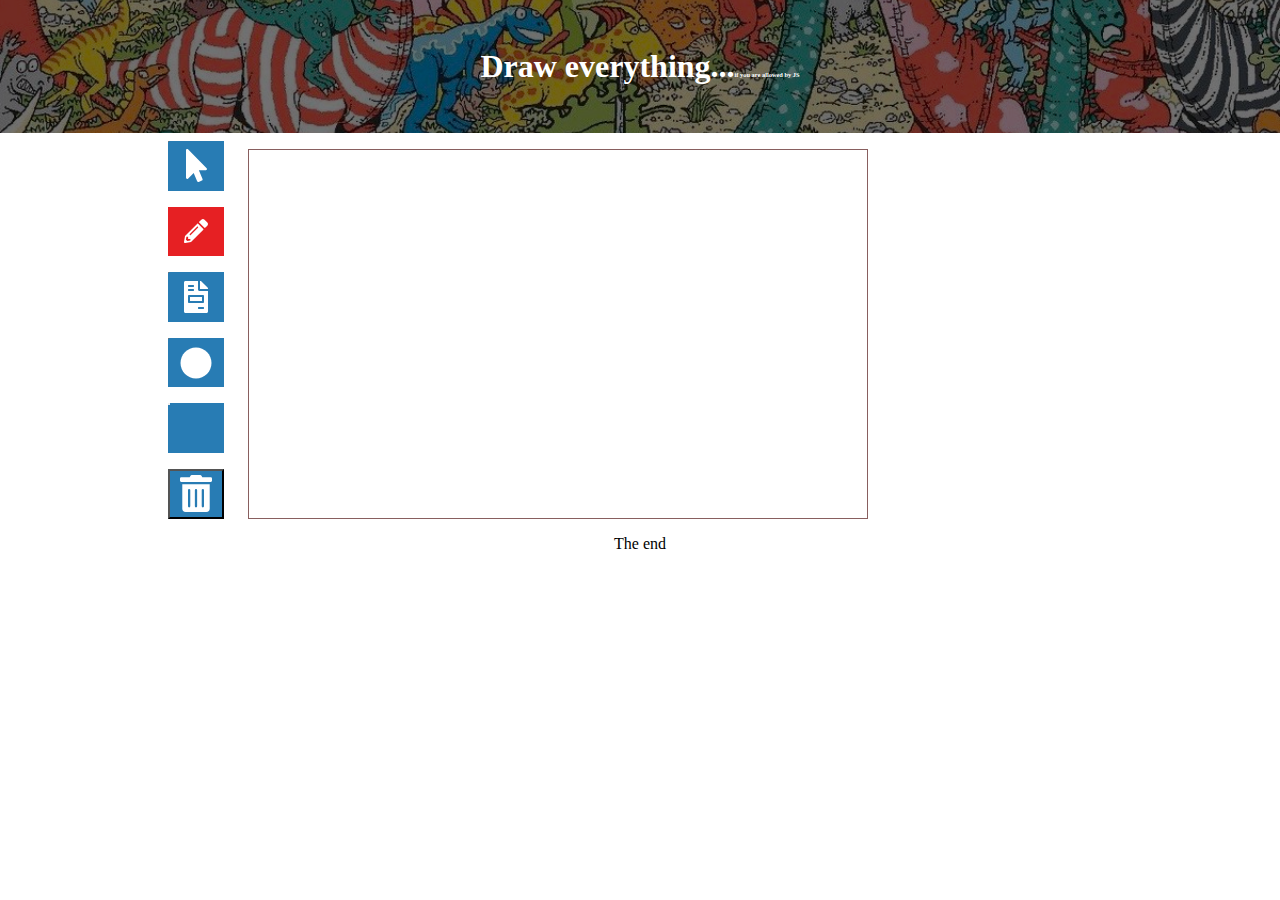
==== task-canvas/index.html @ 70d7da62 "draft" ====
<!DOCTYPE html>
<html lang="en">
<head>
    <meta charset="UTF-8">
    <meta http-equiv="X-UA-Compatible" content="IE=edge">
    <meta name="viewport" content="width=device-width, initial-scale=1.0">
    <title>Canvas-project</title>
    <link rel="stylesheet" href="style.css">
</head>
<body>
    <div class="content">
        <div class="begining">
            <header class="header">
                <div class="header-box">
                    <h1 class="header-caption">Draw everything...<span class="small-caption">if you are allowed by JS</span></h1>
                </div>
            </header>
        </div>

        <section class="canvas-element">
            <div class="canvas-control-box">
                <label class="label-control">
                    <input class="canvas-checkbox cursor-point" type="radio" name="btn-canvas-control" data-control="new">
                    <span class="text-btn">Select new object</span>
                </label>
                <label class="label-control">
                    <input class="canvas-checkbox pencil" type="radio" name="btn-canvas-control" data-control="pencil" checked>
                    <span class="text-btn">Draw with pencil</span>
                </label>
                <label class="label-control">
                    <input class="canvas-checkbox rectangle" type="radio" name="btn-canvas-control" data-control="rectangle">
                    <span class="text-btn">Draw rectangle</span>
                </label>
                <label class="label-control">
                    <input class="canvas-checkbox circle" type="radio" name="btn-canvas-control" data-control="circle">
                    <span class="text-btn">Draw circle</span>
                </label>
                <label class="label-control">
                    <input class="canvas-checkbox colors" id="colors" type="color" value="#555555">
                    <span class="text-btn">Choose color</span>
                </label>
                <button type="button" class="canvas-control remove"><span class="text-btn">Remove</span>
                </button>
            </div>
            <div class="canvas-drawer-box">
                <canvas class="drawer" id="canvas" width="620" height="370"><img src="images/picture-alt-canvas.jpg" alt=""></canvas>
            </div>
        </section>

        <footer class="footer">
            The end
        </footer>
    </div>
    <script src="script.js"></script>
</body>
</html>
---- task-canvas/style.css ----
*,
::after, 
::before {
    padding: 0;
    margin: 0;
    box-sizing: border-box;
    /* outline: red 1px solid; */

    font-size: 16px;
}

.content {
    display: flex;
    flex-direction: column;

    justify-content: center;
    align-items: center;
}

.begining {
    width: 100%;
    position: relative;
}

.header {
    width: 100%;
    display: flex;
    justify-content: center;

    background-color: rgb(0, 0, 0);
   background-image: url(images/picture-header.jpg);
    background-position: center;
    background-repeat: no-repeat;
    background-size: cover;
}

.header::after {
    content: "";
    background-color: #000000;

    position: absolute;
    top: 0;
    left: 0;
    bottom: 0;
    right: 0;

    opacity: 0.55;
    z-index: 1;
}

.header-box {
    margin: 3em auto;
}

.header-caption {
    position: relative;
    z-index: 10;

    color: #ffffff;
    font-size: 2em;
}

.small-caption {
    font-size: 0.2em;
}

.canvas-control-box {
    display: flex;
    flex-direction: column;
}

.canvas-control {
    position: relative;
    display: inline-block;
    margin: 0.5rem;
    width: 3.5rem;
    height: 3.1rem;

    background-color: #287cb4;
    
    cursor: pointer;
  }

.label-control {
    position: relative;
    display: inline-block;
    margin: 0.5rem;
    width: 3.5rem;
    height: 3.1rem;
    z-index: 0;

    background-color: #287cb4;
    
    cursor: pointer;
  }

  .canvas-checkbox::before {
    content: "";
    position: absolute;
    width: 3.5rem;
    height: 3.1rem;
    z-index: 10;

    border-style: none;
    background-repeat: no-repeat;
    filter: invert(1);
    background-position: center;
}

.canvas-checkbox:hover::before {
    filter: invert(0.6);
  }

.canvas-checkbox:checked::before {
    background-color: #19dfdc;
    filter: invert(1);
}

.canvas-checkbox {
    position: absolute;
    /* clip: rect(1px, 1px, 1px, 1px); */
    height: 1px;
    width: 1px;

    z-index: 10;
}

.canvas-control::after {
    content: "";
    position: absolute;
    top: 0;
    left: 0;
    right: 0;
    bottom: 0;

    border-style: none;
    background-repeat: no-repeat;
    filter: invert(1);
    background-position: center;
}

.cursor-point::before { 
    background-size: 1.3rem; 
    background-image: url('images/mouse-pointer-solid.svg');
  }

.pencil::before {
    background-size: 1.5rem;   
    background-image: url('images/pencil-alt-solid.svg');
}

.rectangle::before {
    background-size: 1.5rem;   
    background-image: url('images/file-invoice-solid.svg');
}

.circle::before {
    background-size: 2rem;   
    background-image: url('images/circle-solid.svg');
}

.colors::before {
    background-size: 2rem;   
    background-image: url('images/palette-solid.svg');
}

.remove::after {
    background-size: 2rem;   
    background-image: url('images/trash-alt-solid.svg');
}

.canvas-control:first-child {
    margin-top: 1rem;
}

.img-btn-control {
    display: block;
    width: 3rem;
    height: 3rem;
    
}

.text-btn {
    position: absolute;
    width: 1px;
    height: 1px;
    margin: -1px;
    padding: 0;
    border: 0;
    clip: rect(0 0 0 0);
    overflow: hidden;
  } 

.canvas-element {
    display: flex;
}

.canvas-element {
    width: 100%;
    max-width: 60em;
} 

.canvas-drawer-box {
    margin: 1rem;
    width: 100%;

}

.drawer {
    display: block;
    width: 620px;
    height: 370px;

    border:rgb(136, 95, 95) 1px solid;
}
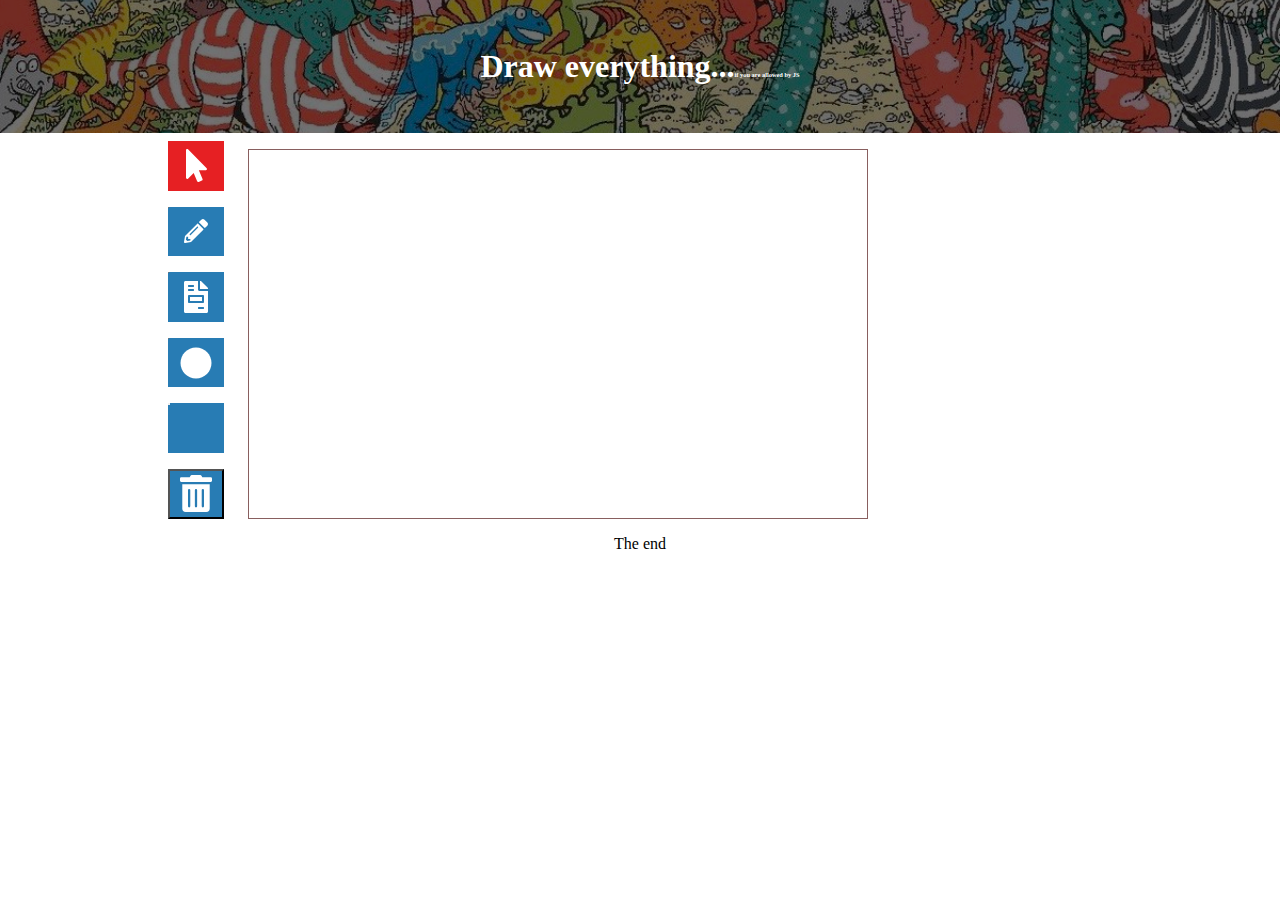
==== commit 4e1fbe30: "drawer" ====
--- a/task-canvas/index.html
+++ b/task-canvas/index.html
@@ -20,11 +20,11 @@
         <section class="canvas-element">
             <div class="canvas-control-box">
                 <label class="label-control">
-                    <input class="canvas-checkbox cursor-point" type="radio" name="btn-canvas-control" data-control="new">
+                    <input class="canvas-checkbox cursor-point" type="radio" name="btn-canvas-control" data-control="new"checked>
                     <span class="text-btn">Select new object</span>
                 </label>
                 <label class="label-control">
-                    <input class="canvas-checkbox pencil" type="radio" name="btn-canvas-control" data-control="pencil" checked>
+                    <input class="canvas-checkbox pencil" type="radio" name="btn-canvas-control" data-control="pencil">
                     <span class="text-btn">Draw with pencil</span>
                 </label>
                 <label class="label-control">
@@ -39,7 +39,7 @@
                     <input class="canvas-checkbox colors" id="colors" type="color" value="#555555">
                     <span class="text-btn">Choose color</span>
                 </label>
-                <button type="button" class="canvas-control remove"><span class="text-btn">Remove</span>
+                <button type="button" class="canvas-control remove" id="remove"><span class="text-btn">Remove</span>
                 </button>
             </div>
             <div class="canvas-drawer-box">
@@ -50,6 +50,7 @@
         <footer class="footer">
             The end
         </footer>
+
     </div>
     <script src="script.js"></script>
 </body>
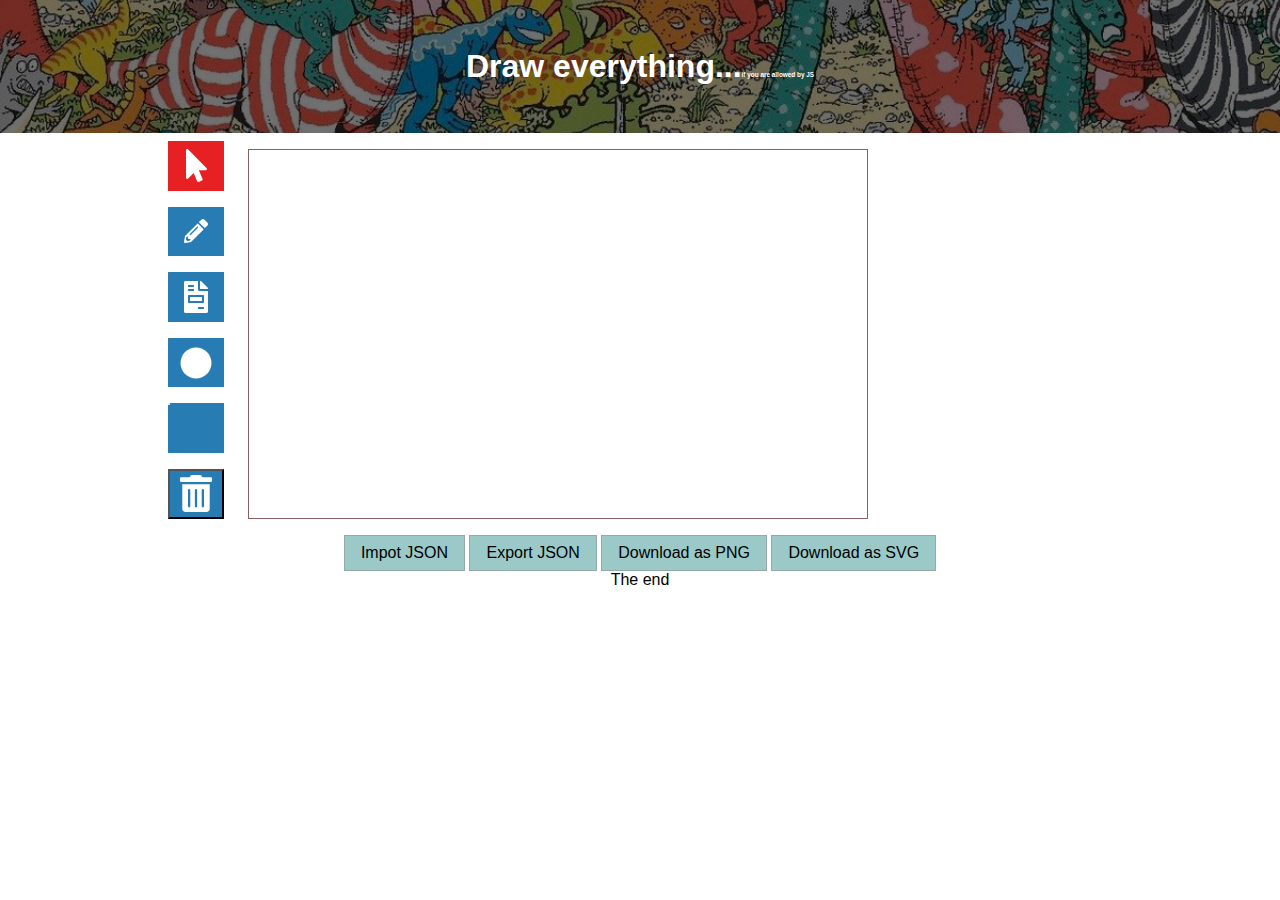
==== commit d67362be: "fixed1" ====
--- a/task-canvas/index.html
+++ b/task-canvas/index.html
@@ -47,6 +47,12 @@
             </div>
         </section>
 
+        <section class="btns-download">
+            <button class="importJSON download-btn">Impot JSON</button>
+            <button class="exportJSON download-btn">Export JSON</button>
+            <button class="dwlSPG download-btn">Download as PNG</button>
+            <button class="dwlSVG download-btn">Download as SVG</button>
+        </section>
         <footer class="footer">
             The end
         </footer>
--- a/task-canvas/style.css
+++ b/task-canvas/style.css
@@ -7,13 +7,14 @@
     /* outline: red 1px solid; */
 
     font-size: 16px;
+    font-family: Arial, Helvetica, sans-serif;
 }
 
 .content {
     display: flex;
     flex-direction: column;
 
-    justify-content: center;
+    justify-content: start;
     align-items: center;
 }
 
@@ -212,4 +213,16 @@
     height: 370px;
 
     border:rgb(136, 95, 95) 1px solid;
-}+}
+
+.download-btn {
+    padding: 0.5rem 1rem;
+
+    border:rgba(136, 95, 95, 0.3) 1px solid;
+    background-color: #9bc9c8;
+    font-family: inherit;
+}
+
+.download-btn:hover {
+    font-weight: bold;
+}
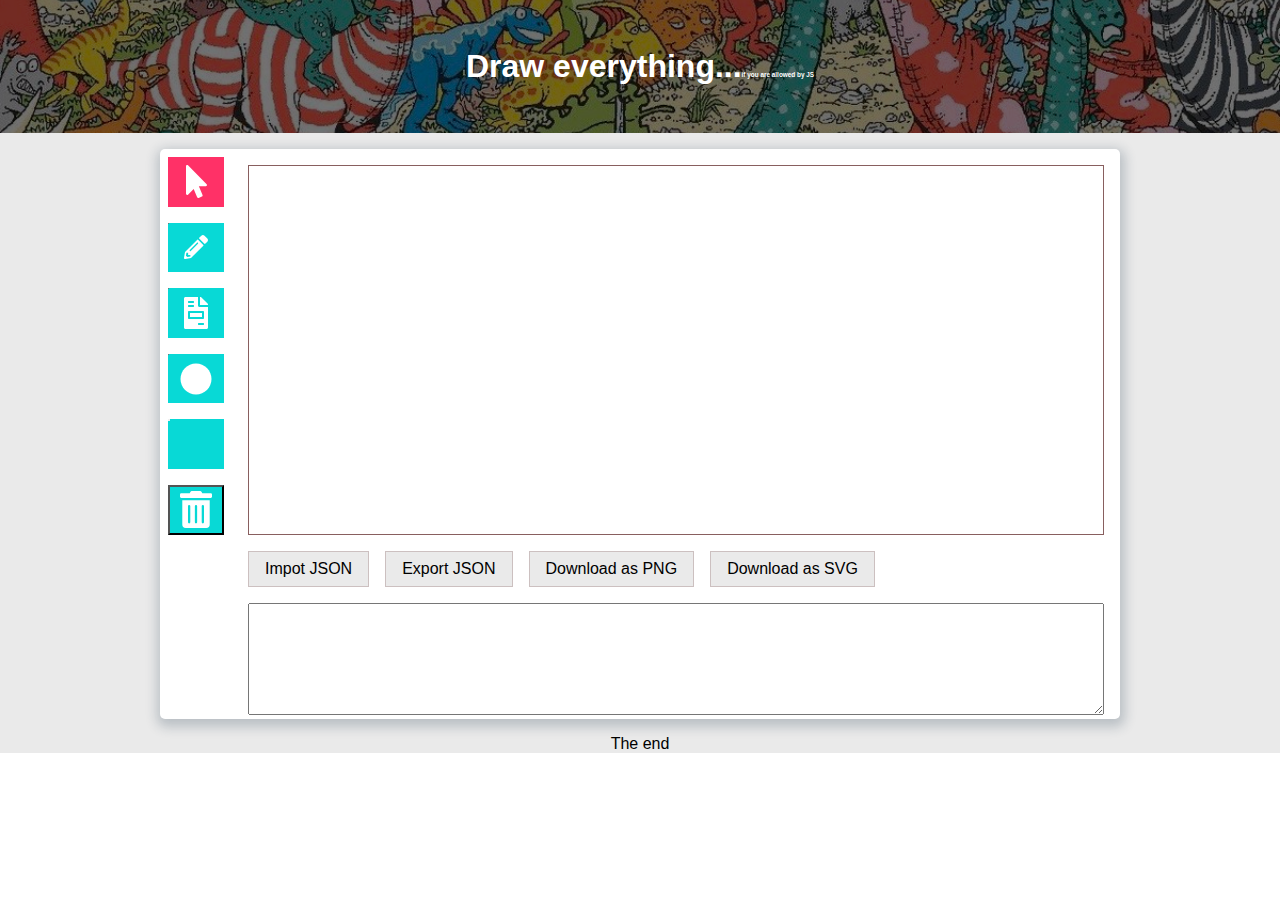
==== commit bad93488: "moving" ====
--- a/task-canvas/index.html
+++ b/task-canvas/index.html
@@ -17,42 +17,47 @@
             </header>
         </div>
 
-        <section class="canvas-element">
-            <div class="canvas-control-box">
-                <label class="label-control">
-                    <input class="canvas-checkbox cursor-point" type="radio" name="btn-canvas-control" data-control="new"checked>
-                    <span class="text-btn">Select new object</span>
-                </label>
-                <label class="label-control">
-                    <input class="canvas-checkbox pencil" type="radio" name="btn-canvas-control" data-control="pencil">
-                    <span class="text-btn">Draw with pencil</span>
-                </label>
-                <label class="label-control">
-                    <input class="canvas-checkbox rectangle" type="radio" name="btn-canvas-control" data-control="rectangle">
-                    <span class="text-btn">Draw rectangle</span>
-                </label>
-                <label class="label-control">
-                    <input class="canvas-checkbox circle" type="radio" name="btn-canvas-control" data-control="circle">
-                    <span class="text-btn">Draw circle</span>
-                </label>
-                <label class="label-control">
-                    <input class="canvas-checkbox colors" id="colors" type="color" value="#555555">
-                    <span class="text-btn">Choose color</span>
-                </label>
-                <button type="button" class="canvas-control remove" id="remove"><span class="text-btn">Remove</span>
-                </button>
-            </div>
-            <div class="canvas-drawer-box">
-                <canvas class="drawer" id="canvas" width="620" height="370"><img src="images/picture-alt-canvas.jpg" alt=""></canvas>
-            </div>
-        </section>
+        <div class="canvas-drawer">
+            <section class="canvas-element">
+                <div class="canvas-control-box">
+                    <label class="label-control">
+                        <input class="canvas-checkbox cursor-point" type="radio" name="btn-canvas-control" data-control="new"checked>
+                        <span class="text-btn">Select new object</span>
+                    </label>
+                    <label class="label-control">
+                        <input class="canvas-checkbox pencil" type="radio" name="btn-canvas-control" data-control="pencil">
+                        <span class="text-btn">Draw with pencil</span>
+                    </label>
+                    <label class="label-control">
+                        <input class="canvas-checkbox rectangle" type="radio" name="btn-canvas-control" data-control="rectangle">
+                        <span class="text-btn">Draw rectangle</span>
+                    </label>
+                    <label class="label-control">
+                        <input class="canvas-checkbox circle" type="radio" name="btn-canvas-control" data-control="circle">
+                        <span class="text-btn">Draw circle</span>
+                    </label>
+                    <label class="label-control">
+                        <input class="canvas-checkbox colors" id="colors" type="color" value="#555555">
+                        <span class="text-btn">Choose color</span>
+                    </label>
+                    <button type="button" class="canvas-control remove" id="remove"><span class="text-btn">Remove</span>
+                    </button>
+                </div>
+                <div class="canvas-drawer-box">
+                    <canvas class="drawer" id="canvas" width="856" height="370"><img src="images/picture-alt-canvas.jpg" alt=""></canvas>
+                </div>
+            </section>
 
-        <section class="btns-download">
-            <button class="importJSON download-btn">Impot JSON</button>
-            <button class="exportJSON download-btn">Export JSON</button>
-            <button class="dwlSPG download-btn">Download as PNG</button>
-            <button class="dwlSVG download-btn">Download as SVG</button>
-        </section>
+            <section class="btns-download">
+                <button class="importJSON download-btn">Impot JSON</button>
+                <button class="exportJSON download-btn">Export JSON</button>
+                <button class="dwlSPG download-btn">Download as PNG</button>
+                <button class="dwlSVG download-btn">Download as SVG</button>
+            </section>
+            <section class="textarea-box">
+                <textarea class="textarea-field"></textarea>
+            </section>
+        </div>
         <footer class="footer">
             The end
         </footer>
--- a/task-canvas/style.css
+++ b/task-canvas/style.css
@@ -16,6 +16,8 @@
 
     justify-content: start;
     align-items: center;
+
+    background-color: #EAEAEA;
 }
 
 .begining {
@@ -65,6 +67,14 @@
     font-size: 0.2em;
 }
 
+.canvas-drawer {
+    margin: 1rem auto;
+
+    border-radius: 5px;
+    box-shadow: 1px 4px 12px 4px rgba(34, 60, 80, 0.24);
+    background-color: #ffffff;
+}
+
 .canvas-control-box {
     display: flex;
     flex-direction: column;
@@ -77,7 +87,7 @@
     width: 3.5rem;
     height: 3.1rem;
 
-    background-color: #287cb4;
+    background-color: #08D9D6;
     
     cursor: pointer;
   }
@@ -90,7 +100,7 @@
     height: 3.1rem;
     z-index: 0;
 
-    background-color: #287cb4;
+    background-color: #08D9D6;
     
     cursor: pointer;
   }
@@ -106,14 +116,15 @@
     background-repeat: no-repeat;
     filter: invert(1);
     background-position: center;
+    cursor: pointer;
 }
 
 .canvas-checkbox:hover::before {
-    filter: invert(0.6);
+    filter: invert(0.8);
   }
 
 .canvas-checkbox:checked::before {
-    background-color: #19dfdc;
+    background-color: #00ce98;
     filter: invert(1);
 }
 
@@ -209,20 +220,42 @@
 
 .drawer {
     display: block;
-    width: 620px;
+    width: 856px;
     height: 370px;
 
     border:rgb(136, 95, 95) 1px solid;
+}
+
+.btns-download {
+    width: 100%;
+    display: flex;
+    /* justify-content: space-around; */
+    margin-left: 5.5rem;
 }
 
 .download-btn {
     padding: 0.5rem 1rem;
+    margin-right: 1rem;
 
     border:rgba(136, 95, 95, 0.3) 1px solid;
-    background-color: #9bc9c8;
+    background-color: #EAEAEA;
     font-family: inherit;
+
+    cursor: pointer;
 }
 
 .download-btn:hover {
     font-weight: bold;
 }
+
+.textarea-box {
+    /* width: 50rem; */
+    margin-top: 1rem;
+    margin-left: 5.5rem;
+}
+
+.textarea-field {
+    width: 53.5rem;
+    height: 7rem;
+    padding: 0.5rem 1rem;
+}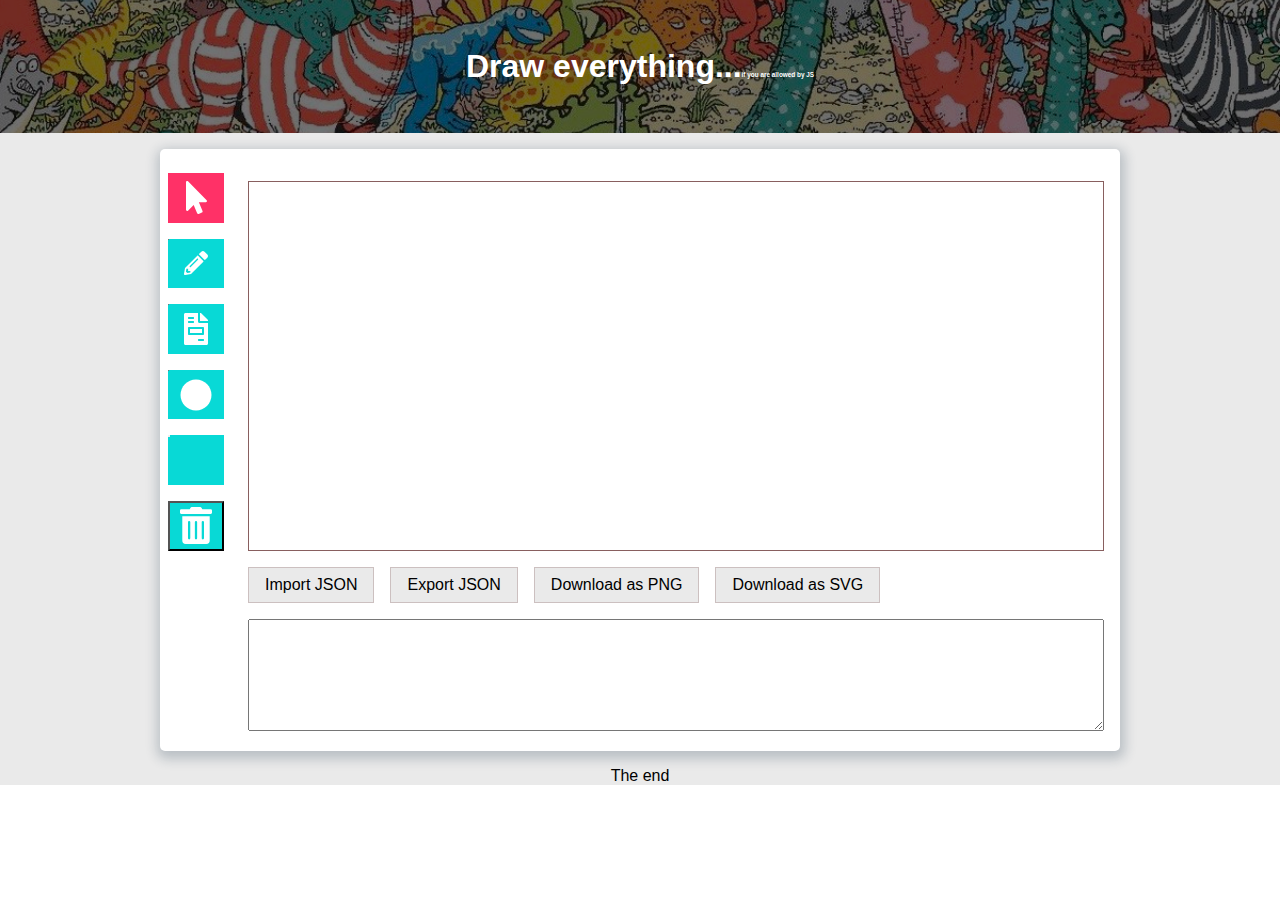
==== commit a6c658c8: "setMOvingShape" ====
--- a/task-canvas/index.html
+++ b/task-canvas/index.html
@@ -49,10 +49,10 @@
             </section>
 
             <section class="btns-download">
-                <button class="importJSON download-btn">Impot JSON</button>
-                <button class="exportJSON download-btn">Export JSON</button>
-                <button class="dwlSPG download-btn">Download as PNG</button>
-                <button class="dwlSVG download-btn">Download as SVG</button>
+                <button type="button" class="importJSON download-btn" id="importJSON">Import JSON</button>
+                <button type="button" class="exportJSON download-btn" id="exportJSON">Export JSON</button>
+                <button type="button" class="dwlSPG download-btn" id="savingAsPng">Download as PNG</button>
+                <button type="button" class="dwlSVG download-btn">Download as SVG</button>
             </section>
             <section class="textarea-box">
                 <textarea class="textarea-field"></textarea>
--- a/task-canvas/style.css
+++ b/task-canvas/style.css
@@ -69,6 +69,7 @@
 
 .canvas-drawer {
     margin: 1rem auto;
+    padding: 1rem 0;
 
     border-radius: 5px;
     box-shadow: 1px 4px 12px 4px rgba(34, 60, 80, 0.24);
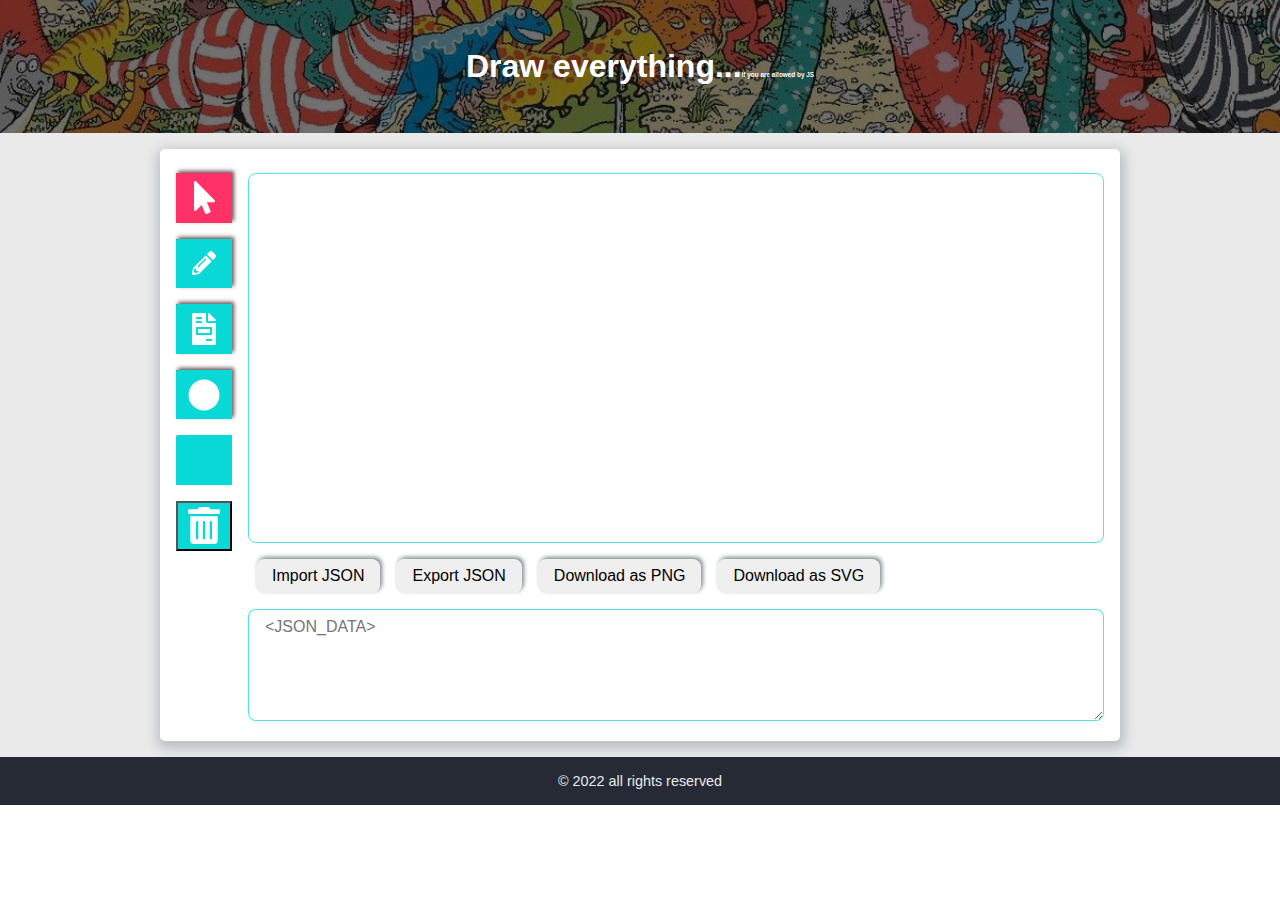
==== commit f65a9c5a: "saving works" ====
--- a/task-canvas/index.html
+++ b/task-canvas/index.html
@@ -36,7 +36,7 @@
                         <input class="canvas-checkbox circle" type="radio" name="btn-canvas-control" data-control="circle">
                         <span class="text-btn">Draw circle</span>
                     </label>
-                    <label class="label-control">
+                    <label class="label-control label-colors">
                         <input class="canvas-checkbox colors" id="colors" type="color" value="#555555">
                         <span class="text-btn">Choose color</span>
                     </label>
@@ -52,14 +52,14 @@
                 <button type="button" class="importJSON download-btn" id="importJSON">Import JSON</button>
                 <button type="button" class="exportJSON download-btn" id="exportJSON">Export JSON</button>
                 <button type="button" class="dwlSPG download-btn" id="savingAsPng">Download as PNG</button>
-                <button type="button" class="dwlSVG download-btn">Download as SVG</button>
+                <button type="button" class="dwlSVG download-btn"id="savingAsSvg">Download as SVG</button>
             </section>
             <section class="textarea-box">
-                <textarea class="textarea-field"></textarea>
+                <textarea class="textarea-field" placeholder="<JSON_DATA>"></textarea>
             </section>
         </div>
         <footer class="footer">
-            The end
+            © 2022 all rights reserved
         </footer>
 
     </div>
--- a/task-canvas/style.css
+++ b/task-canvas/style.css
@@ -4,10 +4,15 @@
     padding: 0;
     margin: 0;
     box-sizing: border-box;
-    /* outline: red 1px solid; */
 
     font-size: 16px;
     font-family: Arial, Helvetica, sans-serif;
+}
+
+body {
+    height: 100%;
+    display: flex;
+    flex-direction: column;
 }
 
 .content {
@@ -69,7 +74,7 @@
 
 .canvas-drawer {
     margin: 1rem auto;
-    padding: 1rem 0;
+    padding: 1rem 0.5rem;
 
     border-radius: 5px;
     box-shadow: 1px 4px 12px 4px rgba(34, 60, 80, 0.24);
@@ -93,7 +98,7 @@
     cursor: pointer;
   }
 
-.label-control {
+.label-control  {
     position: relative;
     display: inline-block;
     margin: 0.5rem;
@@ -106,39 +111,67 @@
     cursor: pointer;
   }
 
-  .canvas-checkbox::before {
+.canvas-checkbox:hover::before {
+    /* filter: invert(0.8); */
+    box-shadow: inset -2px 2px 4px #ffffff;
+  }
+
+.canvas-checkbox:checked::before {
+    background-color: #00ce98;
+}
+
+.canvas-checkbox {
+    position: absolute;
+
+    height: 1px;
+    width: 1px;
+
+    z-index: 10;
+}
+
+.canvas-checkbox::before {
     content: "";
     position: absolute;
     width: 3.5rem;
     height: 3.1rem;
     z-index: 10;
 
+    box-shadow: 2px -2px 4px #97adad;
     border-style: none;
     background-repeat: no-repeat;
-    filter: invert(1);
     background-position: center;
     cursor: pointer;
 }
 
-.canvas-checkbox:hover::before {
-    filter: invert(0.8);
+.cursor-point::before { 
+    filter: invert(1);
+    background-size: 1.3rem; 
+    background-image: url('images/mouse-pointer-solid.svg');
   }
 
-.canvas-checkbox:checked::before {
-    background-color: #00ce98;
-    filter: invert(1);
-}
-
-.canvas-checkbox {
-    position: absolute;
-    /* clip: rect(1px, 1px, 1px, 1px); */
-    height: 1px;
-    width: 1px;
-
-    z-index: 10;
-}
-
-.canvas-control::after {
+.pencil::before {
+    filter: invert(1);
+    background-size: 1.5rem;   
+    background-image: url('images/pencil-alt-solid.svg');
+}
+
+.rectangle::before {
+    filter: invert(1);
+    background-size: 1.5rem;   
+    background-image: url('images/file-invoice-solid.svg');
+}
+
+.circle::before {
+    filter: invert(1);
+    background-size: 2rem;   
+    background-image: url('images/circle-solid.svg');
+}
+
+.colors {
+    border: none;
+}
+
+.colors::before {
     content: "";
     position: absolute;
     top: 0;
@@ -148,36 +181,31 @@
 
     border-style: none;
     background-repeat: no-repeat;
-    filter: invert(1);
     background-position: center;
 }
 
-.cursor-point::before { 
-    background-size: 1.3rem; 
-    background-image: url('images/mouse-pointer-solid.svg');
-  }
-
-.pencil::before {
-    background-size: 1.5rem;   
-    background-image: url('images/pencil-alt-solid.svg');
-}
-
-.rectangle::before {
-    background-size: 1.5rem;   
-    background-image: url('images/file-invoice-solid.svg');
-}
-
-.circle::before {
-    background-size: 2rem;   
-    background-image: url('images/circle-solid.svg');
-}
 
 .colors::before {
+    filter: invert(1);
     background-size: 2rem;   
     background-image: url('images/palette-solid.svg');
 }
 
 .remove::after {
+    content: "";
+    position: absolute;
+    top: 0;
+    left: 0;
+    right: 0;
+    bottom: 0;
+
+    border-style: none;
+    background-repeat: no-repeat;
+    background-position: center;
+}
+
+.remove::after {
+    filter: invert(1);
     background-size: 2rem;   
     background-image: url('images/trash-alt-solid.svg');
 }
@@ -206,17 +234,13 @@
 
 .canvas-element {
     display: flex;
-}
-
-.canvas-element {
     width: 100%;
     max-width: 60em;
-} 
+}
 
 .canvas-drawer-box {
-    margin: 1rem;
-    width: 100%;
-
+    margin: 0.5rem;
+    width: 100%;
 }
 
 .drawer {
@@ -224,13 +248,13 @@
     width: 856px;
     height: 370px;
 
-    border:rgb(136, 95, 95) 1px solid;
+    border:rgba(8, 217, 214, 0.7) 1px solid;
+    border-radius: 0.5rem;
 }
 
 .btns-download {
     width: 100%;
     display: flex;
-    /* justify-content: space-around; */
     margin-left: 5.5rem;
 }
 
@@ -238,8 +262,13 @@
     padding: 0.5rem 1rem;
     margin-right: 1rem;
 
-    border:rgba(136, 95, 95, 0.3) 1px solid;
-    background-color: #EAEAEA;
+    border:none;
+    border-radius: 0.5rem;
+    /* background-color: #252A34; */
+    box-shadow: 2px -2px 4px #7e8e91;
+    /* filter: drop-shadow(2px -2px 3px rgba(126, 142, 145, 1)); */
+    
+    color: #000000;
     font-family: inherit;
 
     cursor: pointer;
@@ -247,16 +276,35 @@
 
 .download-btn:hover {
     font-weight: bold;
+    box-shadow: inset -2px 2px 4px #7e8e91;
+    /* filter: drop-shadow(-2px 2px 5px rgba(126, 142, 145, 1)); */
 }
 
 .textarea-box {
-    /* width: 50rem; */
     margin-top: 1rem;
-    margin-left: 5.5rem;
+    margin-left: 5rem;
 }
 
 .textarea-field {
     width: 53.5rem;
+    max-width: 53.5rem;
+    min-width: 53.5rem;
     height: 7rem;
     padding: 0.5rem 1rem;
+    border: rgba(8, 217, 214, 0.7) 1px solid;
+    border-radius: 0.5rem;
+}
+
+.textarea-field:focus {
+    outline-color: #FF2E63;
+}
+
+footer {
+    height: 3rem;
+    width: 100%;
+    display: grid;
+    place-items: center;
+    background-color:#252A34;
+    color: #EAEAEA;
+    font-size: 0.9rem;
 }